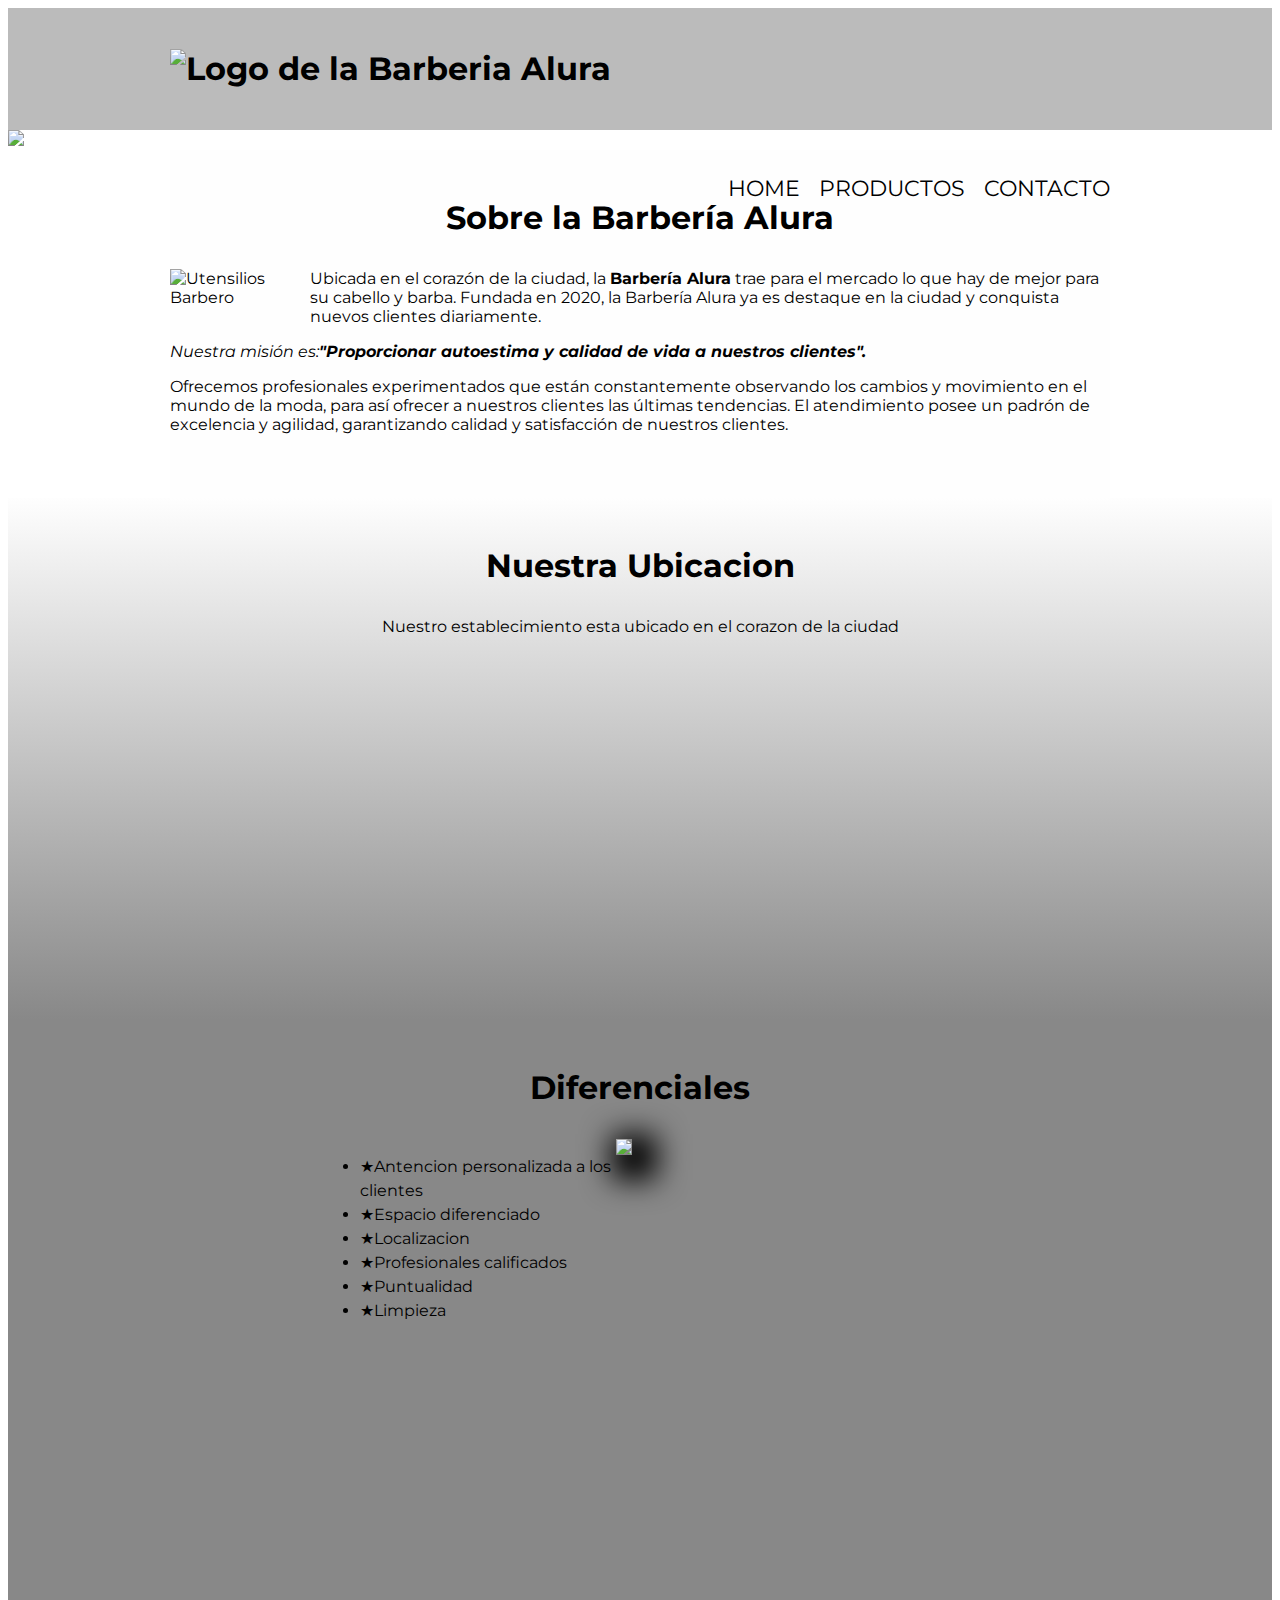
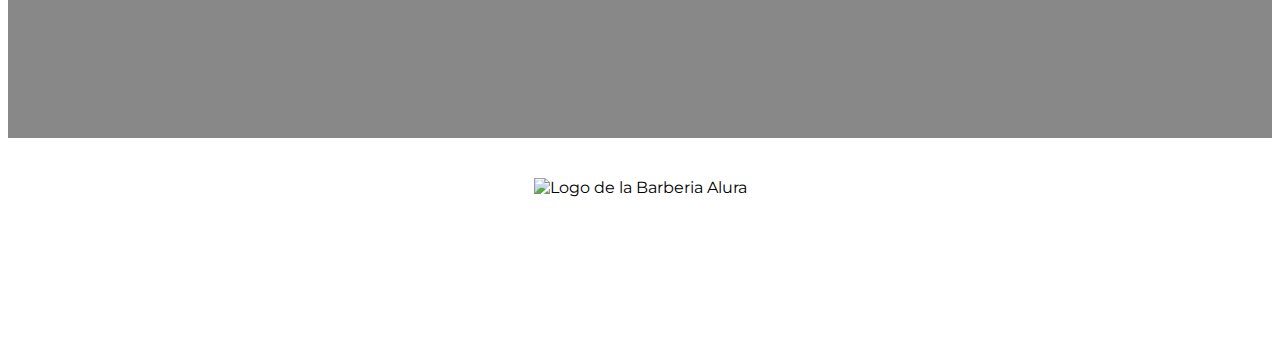
==== index.html @ 005ec13a "Creando paginas Web con HTML Y CSS" ====
<!DOCTYPE html>

<html lang="es-419">
    <head>

        <meta charset="UTF-8">
        <meta name="viewport" content="width=device-width">
        <title> Barbería Alura</title> 
        <link rel="stylesheet" href="reset.css">
       <link rel="stylesheet" href="style.css">
       <link rel="preconnect" href="https://fonts.googleapis.com"><link rel="preconnect" href="https://fonts.gstatic.com" crossorigin><link href="https://fonts.googleapis.com/css2?family=Montserrat:wght@300&display=swap" rel="stylesheet">
       

    </head>
    
    
    <body>
        <header>
            <div class="caja">
                <h1><img src="imagenes/logo.png" alt="Logo de la Barberia Alura"></h1>
                <nav>
                    <ul>
                        <li><a href="index.html">Home</a></li>
                        <li><a href="productos.html">Productos</a></li>
                        <li><a href="contacto.html">Contacto</a> </li>
                    </ul>
                </nav>
            </div>
        </header>

        <img class="banner" src="banner.jpg">

        <main>
            <section class="principal">
                <h2 class="titulo-principal">Sobre la Barbería Alura</h2>

                <img class="utensilios" src="imagenes/utensilios[1].jpg" alt="Utensilios Barbero">
    
                <p>Ubicada en el corazón de la ciudad, la <strong>Barbería Alura</strong>  trae para 
                el 
                mercado lo que hay de mejor para su cabello y barba. Fundada en 2020, la Barbería 
                Alura ya es destaque en la ciudad y conquista nuevos clientes diariamente.</p>  
        
                <p id="mision"><em>Nuestra misión es:<strong>"Proporcionar autoestima y calidad de vida a nuestros 
                clientes".</strong></em></p>
        
                <p>Ofrecemos profesionales experimentados que están constantemente observando los 
                cambios y movimiento en el mundo de la moda, para así ofrecer a nuestros clientes las 
                últimas tendencias. El atendimiento posee un padrón de excelencia y agilidad, 
                garantizando calidad y satisfacción de nuestros clientes.</p>
            </section>
             
            <section class="mapa">
                <h3 class="titulo-principal">Nuestra Ubicacion </h3>
                <p>Nuestro establecimiento esta ubicado en el corazon de la ciudad</p>

                <div class="mapa-contenido">
                    <iframe src="https://www.google.com/maps/embed?pb=!1m18!1m12!1m3!1d3656.407977564802!2d-46.636832148949!3d-23.58969706845027!2m3!1f0!2f0!3f0!3m2!1i1024!2i768!4f13.1!3m3!1m2!1s0x94ce5bd9bb943bf5%3A0x6f642995c970f0fe!2scaelum%20alura!5e0!3m2!1ses!2smx!4v1672349668869!5m2!1ses!2smx" width="100%" height="300" style="border:0;" allowfullscreen="" loading="lazy" referrerpolicy="no-referrer-when-downgrade"></iframe>
                </div>
                
            </section>

            <section class="diferenciales">

                <h3 class="titulo-principal">Diferenciales</h3>

                <div class="contenido-diferenciales">
                    <ul class="lista-diferenciales">
                        <li class="items">Antencion personalizada a los clientes</li>
                        <li class="items">Espacio diferenciado</li> 
                        <li class="items">Localizacion</li> 
                        <li class="items">Profesionales calificados</li>
                        <li class="items">Puntualidad</li>
                        <li class="items">Limpieza</li>
                    </ul><img src="diferenciales.jpg" class="imagen-diferenciales">
                </div>
                <div class="video">
                    <iframe width="100%" height="315" src="https://www.youtube.com/embed/wcVVXUV0YUY" title="YouTube video player" frameborder="0" allow="accelerometer; autoplay; clipboard-write; encrypted-media; gyroscope; picture-in-picture" allowfullscreen></iframe>
                </div>
                    
            </section>

            

            

        </main>

        <footer>
            <img src="imagenes/logo-blanco.png" alt="Logo de la Barberia Alura">
            <p class="copyright"> &copy Copyright Barberia Alura - 2022</p>
            <p class="copyright">Creator: Antonio E. Perez Fajardo</p>
            
    
        </footer>
        
    </body>
    

</html>
---- style.css ----
body{
    font-family: 'Montserrat', sans-serif;
}

header{
    background: #BBBBBB;
    padding: 20px 0;
}
.caja{
    width: 940px;
    position: relative;
    margin: 0 auto;
}
nav{
    position: absolute;
    top: 110px;
    right: 0;
}
nav li{
    display: inline;
    margin: 0 0 0 15px;
}

nav a{
    text-transform: uppercase;
    color: #000;
    font: bold;
    font-size: 22px;
    text-decoration: none;
}

nav a:hover{
    color: aqua;
    text-decoration: underline;
}

.productos{
    width: 940px;
    margin: 0 auto;
    padding: 50px;
}

.productos li{
    display: inline-block;
    text-align: center;
    width: 30%;
    vertical-align: top;
    margin: 0 1.5%;
    padding: 30px 20px;
    box-sizing: border-box;
    border: 2px solid #000;
    border-radius: 10px;
}


.productos li:hover{
    
    border-color: aqua;
}

.productos li:active{
    border-color: blue;
}
.productos h2{
    font-size: 30px;
    font-weight: bold;
}
.productos li:hover h2{
    font-size: 33px;
}

.productoDescripcion{
    font-size: 18px;
}

.productoPrecio{
    font-size: 20px;
    font-weight: bold;
    margin-top: 10px;
    
}

footer{
    text-align: center;
    background: url(imagenes/bg.jpg);
    padding: 40px;
}

.copyright{
    margin: 20px;
    color: white;
    font-size: 13px;
}

form{
    margin: 40px 0;
}

form label, form legend{
    display: block;
    font-size: 20px;
    margin: 0 0 10px;
}

.input-padron{
    display: block;
    margin: 0 0 20px;
    padding: 10px 25px;
    width: 50%;
    border-radius: 3px;
}

.checkbox{
    margin: 20px 0;
}

.enviar{
    width: 40%;
    padding: 15px 0;
    font-size: 18px;
    font-weight: bold;
    color: white;
    background: orange;
    border: none;
    border-radius: 5px;
    transition: 1s all;
    cursor: pointer;
}

.enviar:hover{
    background: darkorange;
    transform: scale(1.2); 
}

table{
    margin: 40px 40px;
}

thead{
    background-color: #555;
    color: white;
    font-weight: bold;
}

td, th{
    border: 1px solid #000;
    padding: 8px 15px;
}

/*Aqui inicia el CSS para nuestra home*/
.banner{
    width: 100%;
}

.principal{
    background: #fefefe;
    padding: 3em 0;
    width: 940px;
    margin: 0 auto;
}

.titulo-principal{
    text-align: center;
    font-size: 2em;
    margin: 0 0 1em;
    clear: left;
}

.principal p{
    margin:  0 0 1em;
}

.principal strong{
    font-weight: bold;
}

.principal em{
    font-style: italic;
}

.utensilios{
    width: 120px;
    float: left;
    margin: 0 20px 20px 0;
}

.mapa{
    padding: 3em 0;
    background: linear-gradient(#fefefe,#888);
}

.mapa p{
    margin: 0 0 2em;
    text-align: center;
}

.mapa-contenido{
    width: 940px;
    margin: 0 auto;
}


.diferenciales{
    padding: 3em 0;
    background: #888;
}

.contenido-diferenciales{
    width: 640px;
    margin: 0 auto;
}

.lista-diferenciales{
    width: 40%;
    display: inline-block;
    vertical-align: top;
}

.items{
    line-height: 1.5;
}

.items::before{
    content: "★";
}

items:first-child{
    font-weight: bold;
}

.imagen-diferenciales{
    width: 60%;
    transition: 400ms;
    box-shadow: 10px 10px 30px 15px #000;
}

.imagen-diferenciales:hover{
    opacity: 30%;
}

.video{
    width: 560px;
    margin: 1em auto;
}

@media screen and (max-width:480px) {
    h1{
        text-align: center;
    }

    nav{
        position: static;
    }
    .caja, .principal, .mapa-contenido, .contenido-diferenciales,.video{
        width: auto;
    }

    .lista-diferenciales, .imagen-diferenciales{
        width: 100%;
        margin: auto;
        padding: auto;
    }
}
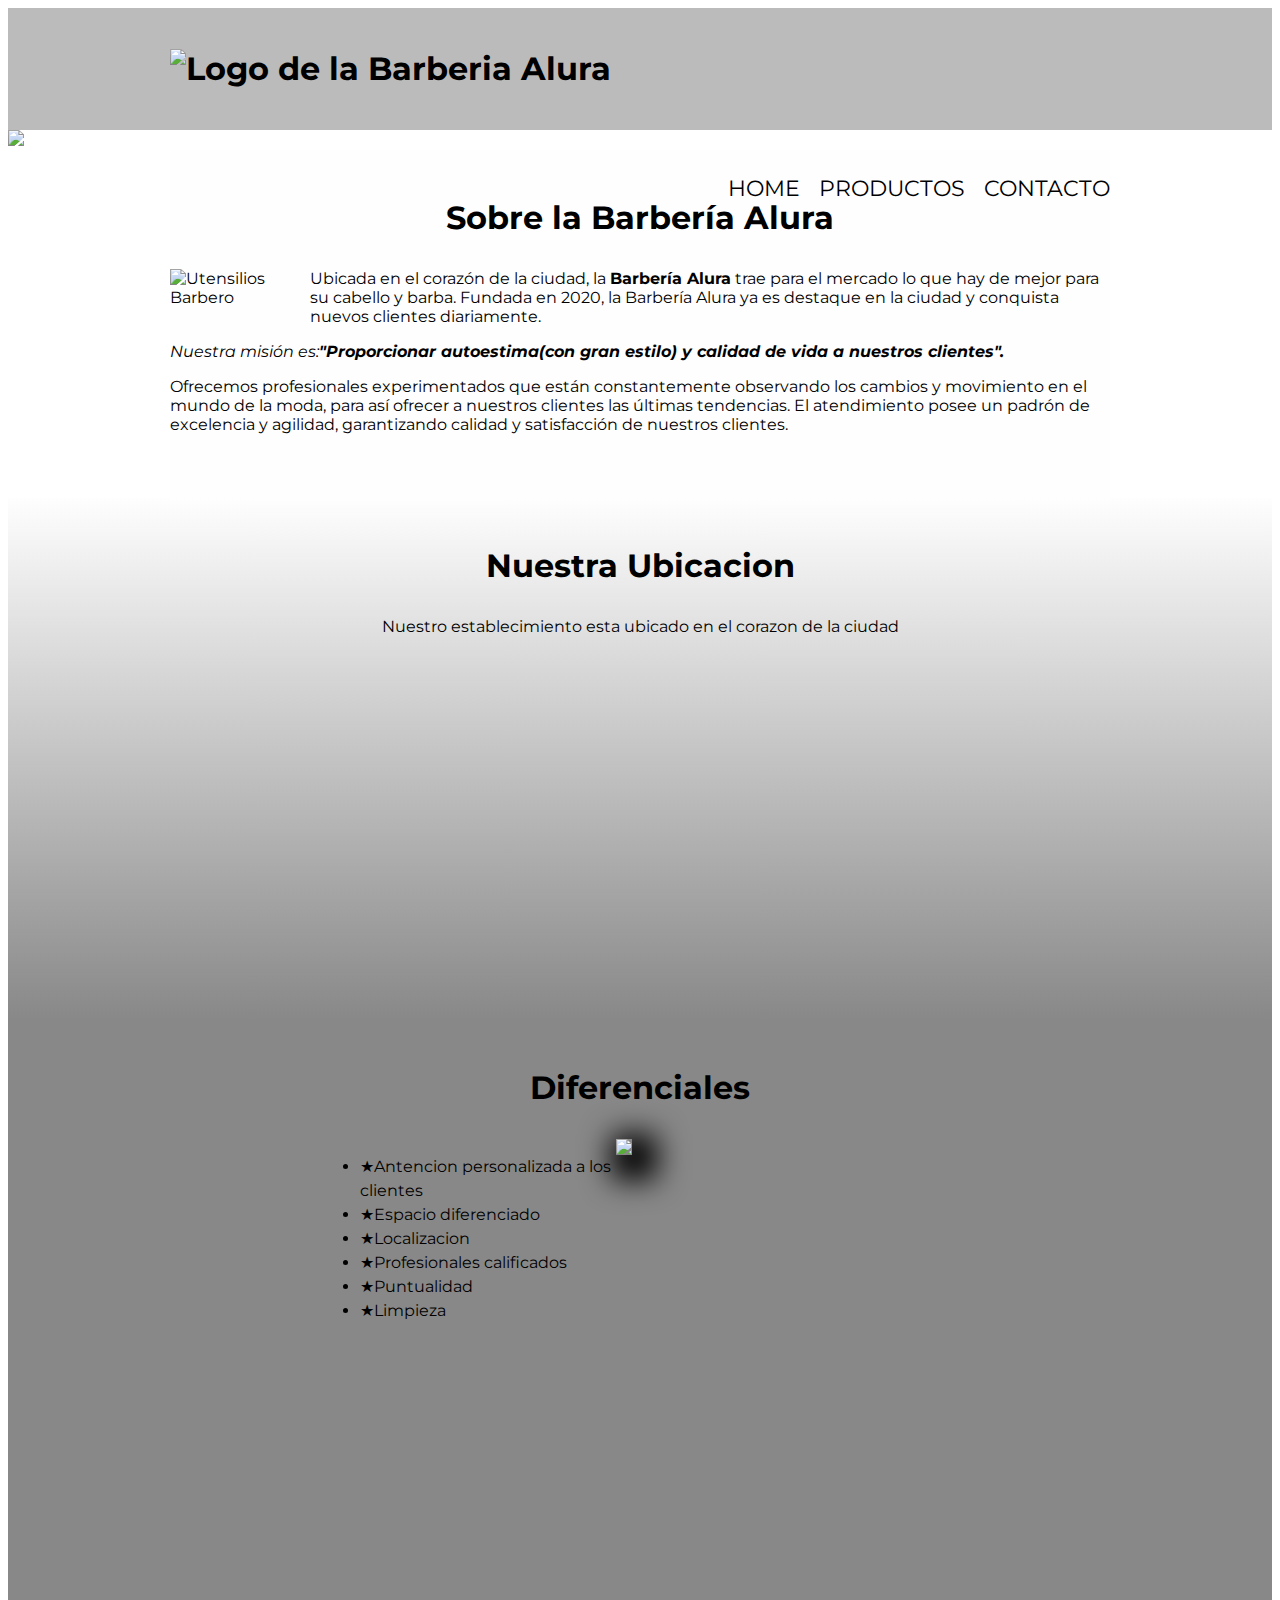
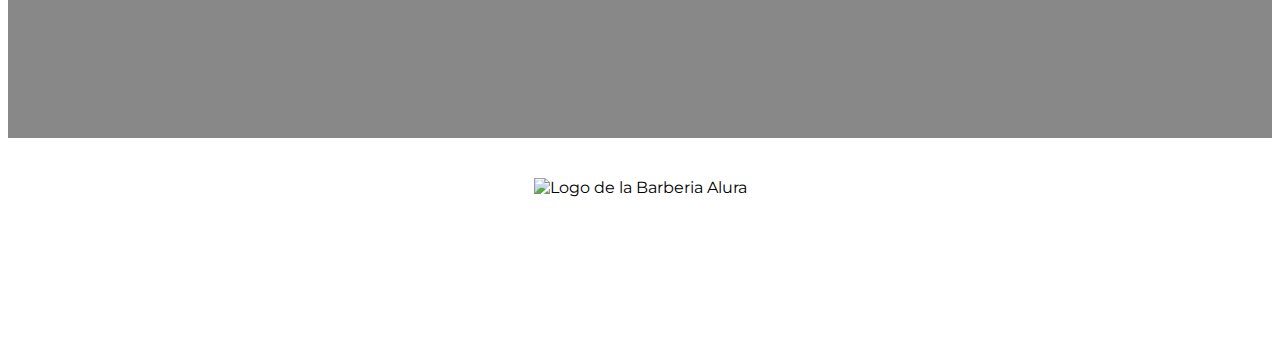
==== commit b2bed8bf: "Inserte logica en la frase de nuestra mision" ====
--- a/index.html
+++ b/index.html
@@ -42,7 +42,7 @@
                 mercado lo que hay de mejor para su cabello y barba. Fundada en 2020, la Barbería 
                 Alura ya es destaque en la ciudad y conquista nuevos clientes diariamente.</p>  
         
-                <p id="mision"><em>Nuestra misión es:<strong>"Proporcionar autoestima y calidad de vida a nuestros 
+                <p id="mision"><em>Nuestra misión es:<strong>"Proporcionar autoestima(con gran estilo) y calidad de vida a nuestros 
                 clientes".</strong></em></p>
         
                 <p>Ofrecemos profesionales experimentados que están constantemente observando los 
